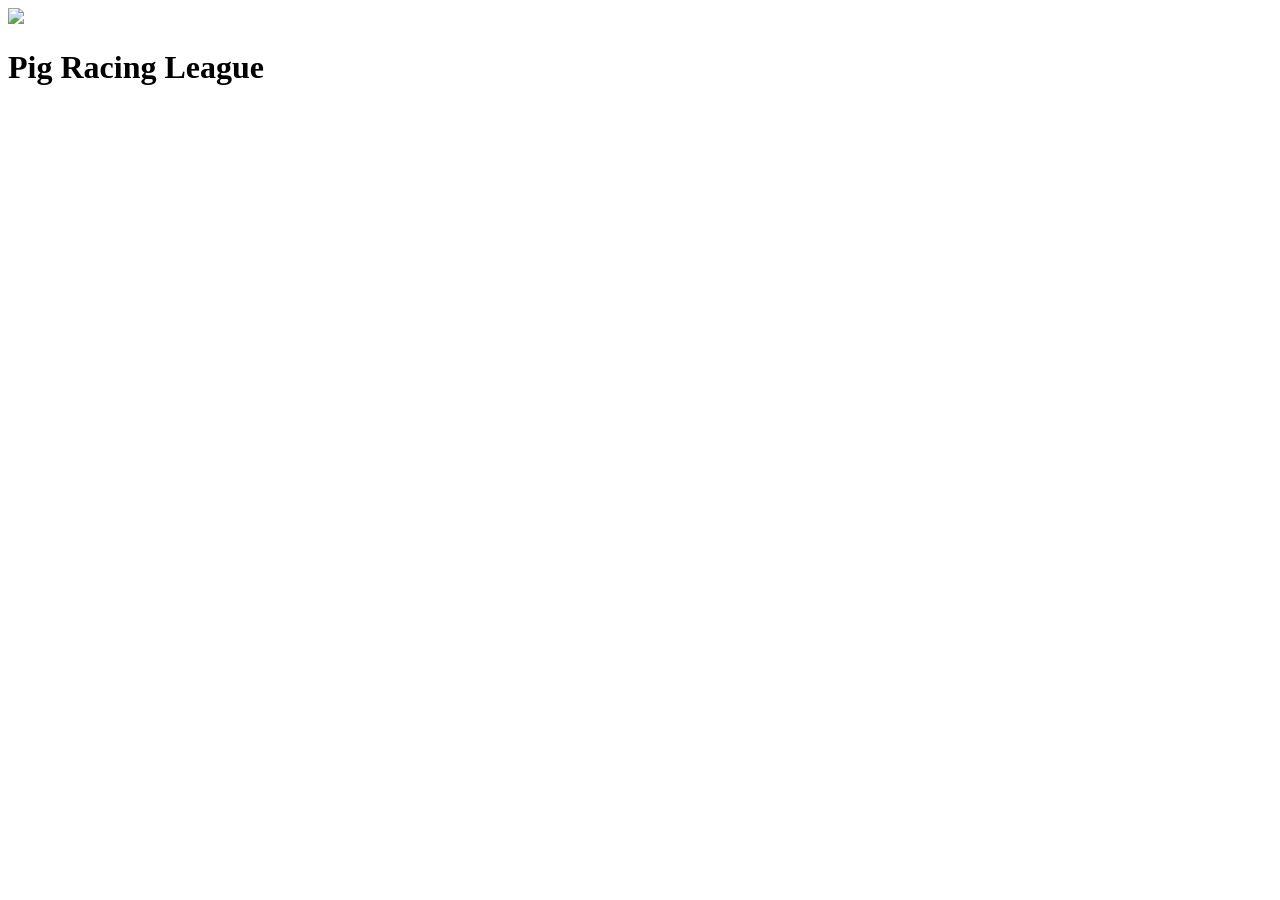
==== frontend/index.html @ b112641e "HTML Baiscs" ====
<!DOCTYPE html>
<html>
    <header>
        <title>
            Pig Racing Game
        </title>
        <link rel="icon" type="image/png" href="/frontend/img/favicon.png">
        
    <body>
        <img src="/frontend/img/prl_logo.png">
        <h1>Pig Racing League</h1>        
    </body>
</html>
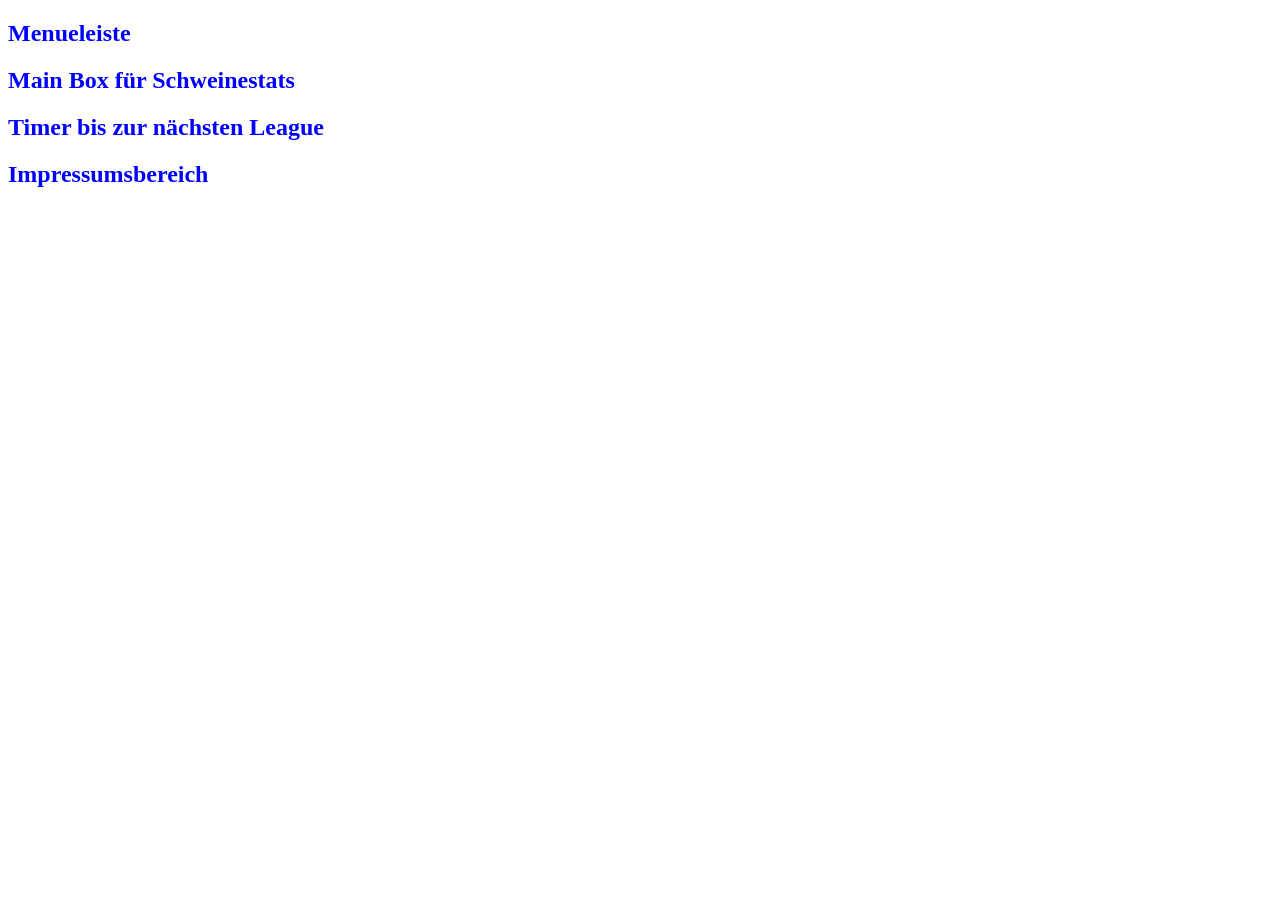
==== commit dc1b8bd2: "hmtl_setup" ====
--- a/frontend/index.html
+++ b/frontend/index.html
@@ -1,13 +1,30 @@
 <!DOCTYPE html>
 <html>
-    <header>
+    <head>
         <title>
             Pig Racing Game
         </title>
         <link rel="icon" type="image/png" href="/frontend/img/favicon.png">
-        
-    <body>
-        <img src="/frontend/img/prl_logo.png">
-        <h1>Pig Racing League</h1>        
+        <link rel="stylesheet" href="/frontend/style.css">
+    </head>
+
+    <body>      
+
+        <header>
+            <h2>Menueleiste</h2>
+        </header>
+
+        <main>
+            <h2>Main Box für Schweinestats</h2>
+        </main>
+
+        <aside>
+            <h2>Timer bis zur nächsten League</h2>
+        </aside>
+
+        <footer>
+            <h2>Impressumsbereich</h2>
+        </footer>
+
     </body>
 </html>
--- a/frontend/style.css
+++ b/frontend/style.css
@@ -0,0 +1,3 @@
+h2{
+    color: blue;
+}
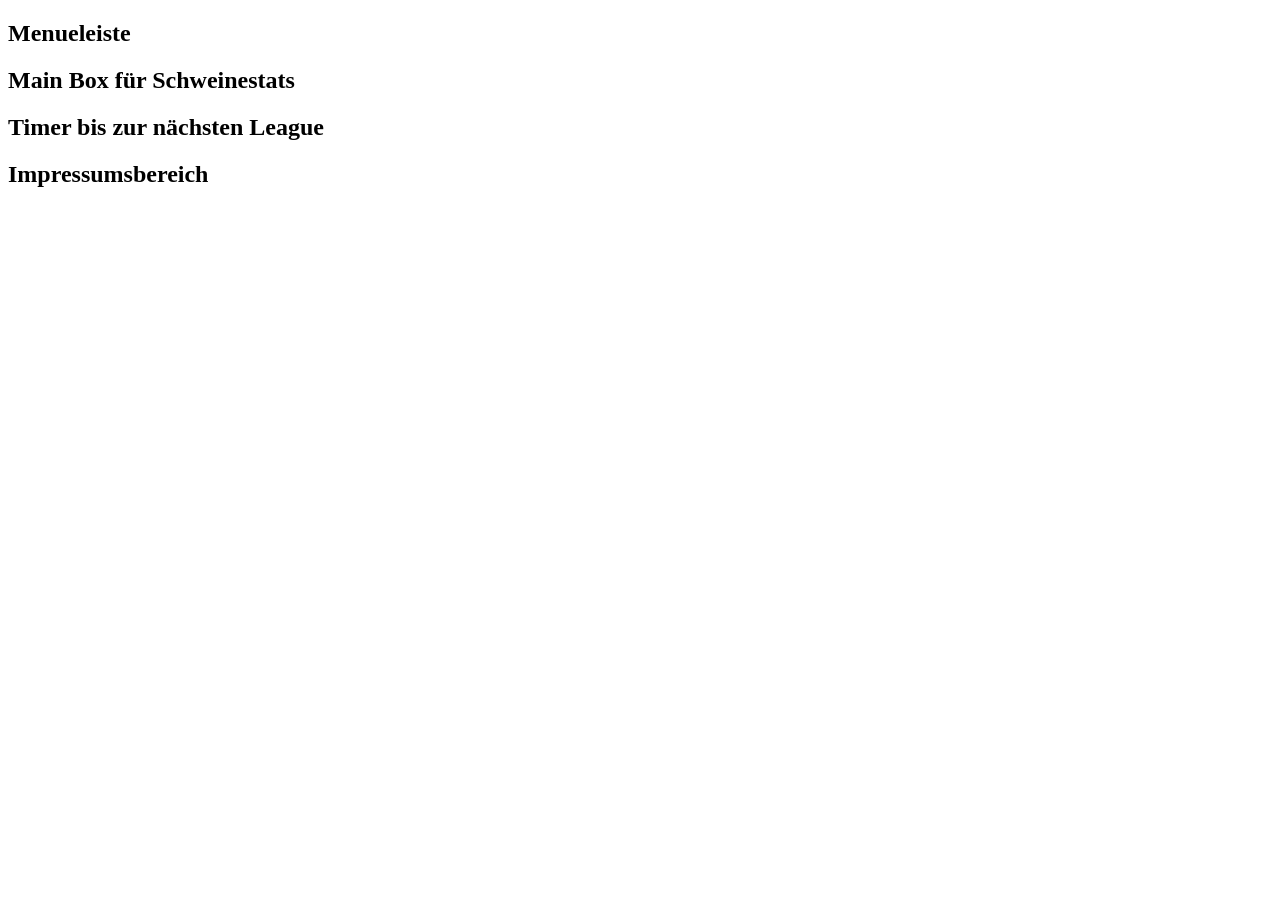
==== commit 2b151448: "png fix" ====
--- a/frontend/index.html
+++ b/frontend/index.html
@@ -4,8 +4,8 @@
         <title>
             Pig Racing Game
         </title>
-        <link rel="icon" type="image/png" href="/frontend/img/favicon.png">
-        <link rel="stylesheet" href="/frontend/style.css">
+        <link rel="icon" type="image/png" href="img/favicon.png">
+        <link rel="stylesheet" href="/style.css">
     </head>
 
     <body>      
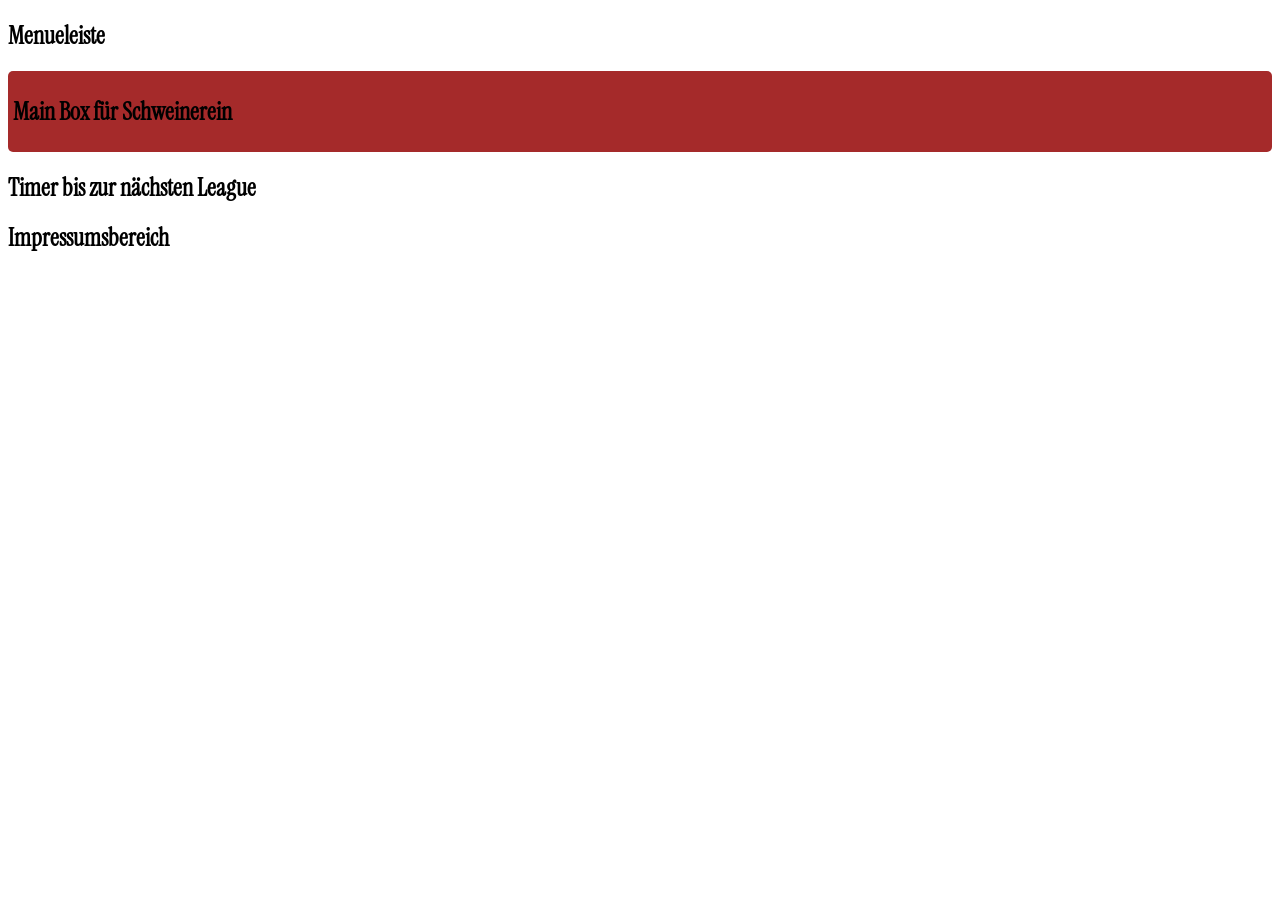
==== commit 8cca2d9c: "test_css" ====
--- a/frontend/index.html
+++ b/frontend/index.html
@@ -5,7 +5,11 @@
             Pig Racing Game
         </title>
         <link rel="icon" type="image/png" href="img/favicon.png">
-        <link rel="stylesheet" href="/style.css">
+        <link rel="stylesheet" href="./style.css">
+        
+        <link rel="preconnect" href="https://fonts.googleapis.com">
+        <link rel="preconnect" href="https://fonts.gstatic.com" crossorigin>
+        <link href="https://fonts.googleapis.com/css2?family=Instrument+Serif:ital@0;1&display=swap" rel="stylesheet">
     </head>
 
     <body>      
@@ -15,7 +19,7 @@
         </header>
 
         <main>
-            <h2>Main Box für Schweinestats</h2>
+            <h2>Main Box für Schweinerein</h2>
         </main>
 
         <aside>
--- a/frontend/style.css
+++ b/frontend/style.css
@@ -0,0 +1,22 @@
+.instrument-serif-regular {
+  font-family: "Instrument Serif", serif;
+  font-weight: 400;
+  font-style: normal;
+}
+
+.instrument-serif-regular-italic {
+  font-family: "Instrument Serif", serif;
+  font-weight: 400;
+  font-style: italic;
+}
+
+main{
+    display: flex;
+    border-radius: 5px;
+    background-color: brown;
+    padding: 5px;
+}
+
+h2{
+    font-family: Instrument Serif;
+}
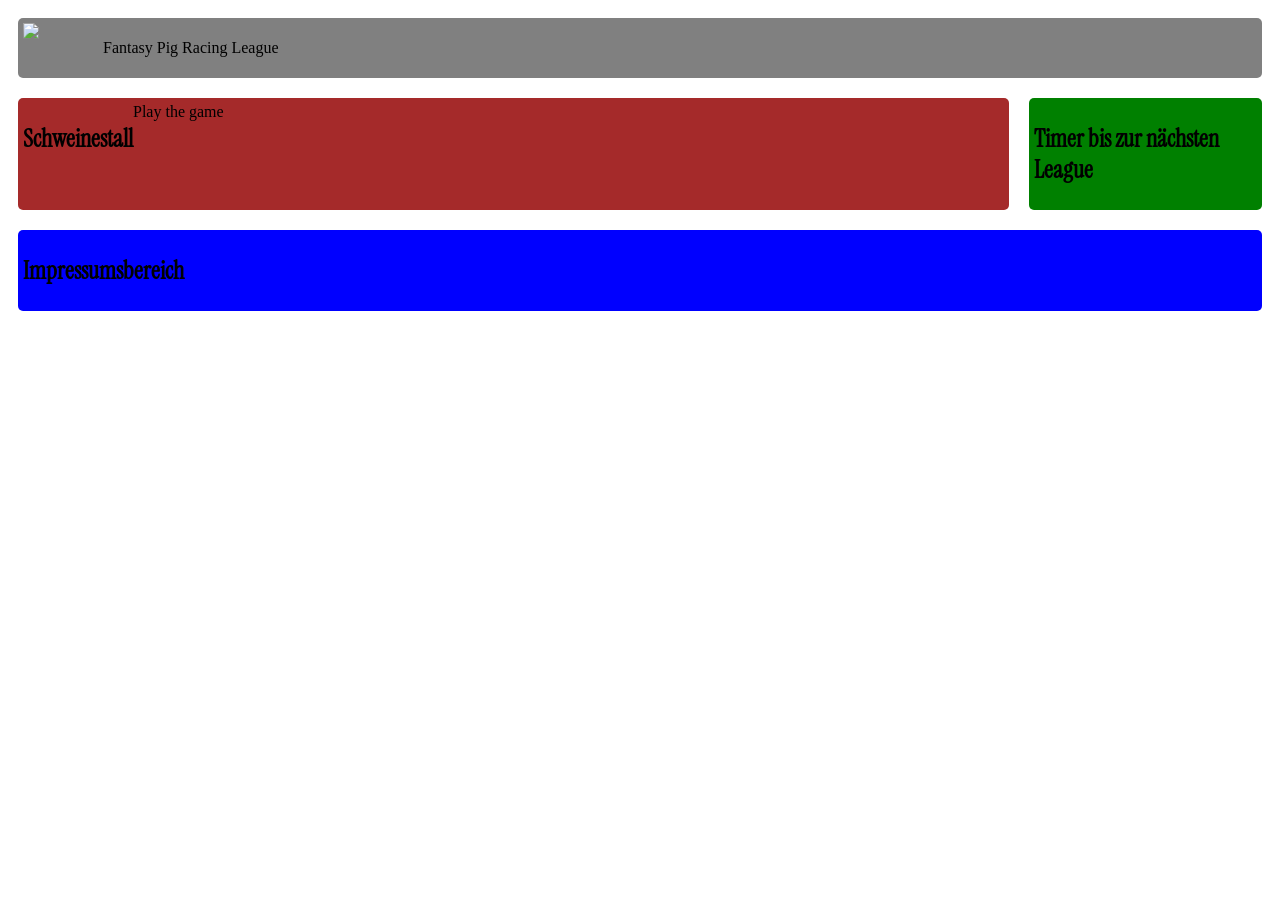
==== commit b51a961e: "Grid_tests" ====
--- a/frontend/index.html
+++ b/frontend/index.html
@@ -6,7 +6,7 @@
         </title>
         <link rel="icon" type="image/png" href="img/favicon.png">
         <link rel="stylesheet" href="./style.css">
-        
+
         <link rel="preconnect" href="https://fonts.googleapis.com">
         <link rel="preconnect" href="https://fonts.gstatic.com" crossorigin>
         <link href="https://fonts.googleapis.com/css2?family=Instrument+Serif:ital@0;1&display=swap" rel="stylesheet">
@@ -15,11 +15,13 @@
     <body>      
 
         <header>
-            <h2>Menueleiste</h2>
+            <img src="img/prl_logo.png" a="Logo" id="logo_head">
+            <p class="header_text">Fantasy Pig Racing League</p>
         </header>
 
         <main>
-            <h2>Main Box für Schweinerein</h2>
+            <h2>Schweinestall</h2>
+            <a>Play the game</a>
         </main>
 
         <aside>
--- a/frontend/style.css
+++ b/frontend/style.css
@@ -10,13 +10,50 @@
   font-style: italic;
 }
 
+body{
+    display: grid;
+    grid-template-columns: 80% 20%;
+}
+
+header{
+    grid-column: 1/3;
+    border-radius: 5px;
+    background-color: grey;
+    padding: 5px;
+    margin: 10px;
+    display: flex;
+    align-content: space-between;
+}
+
 main{
     display: flex;
     border-radius: 5px;
     background-color: brown;
     padding: 5px;
+    grid-column: 1/2;
+    margin: 10px;
+}
+
+aside{
+    grid-column: 2/3;
+    border-radius: 5px;
+    background-color: green;
+    padding: 5px;
+    margin: 10px;
+}
+
+footer{
+    grid-column: 1/3;
+    border-radius: 5px;
+    background-color: blue;
+    padding: 5px;
+    margin: 10px;
 }
 
 h2{
     font-family: Instrument Serif;
+}
+
+#logo_head{
+    width: 80px;
 }
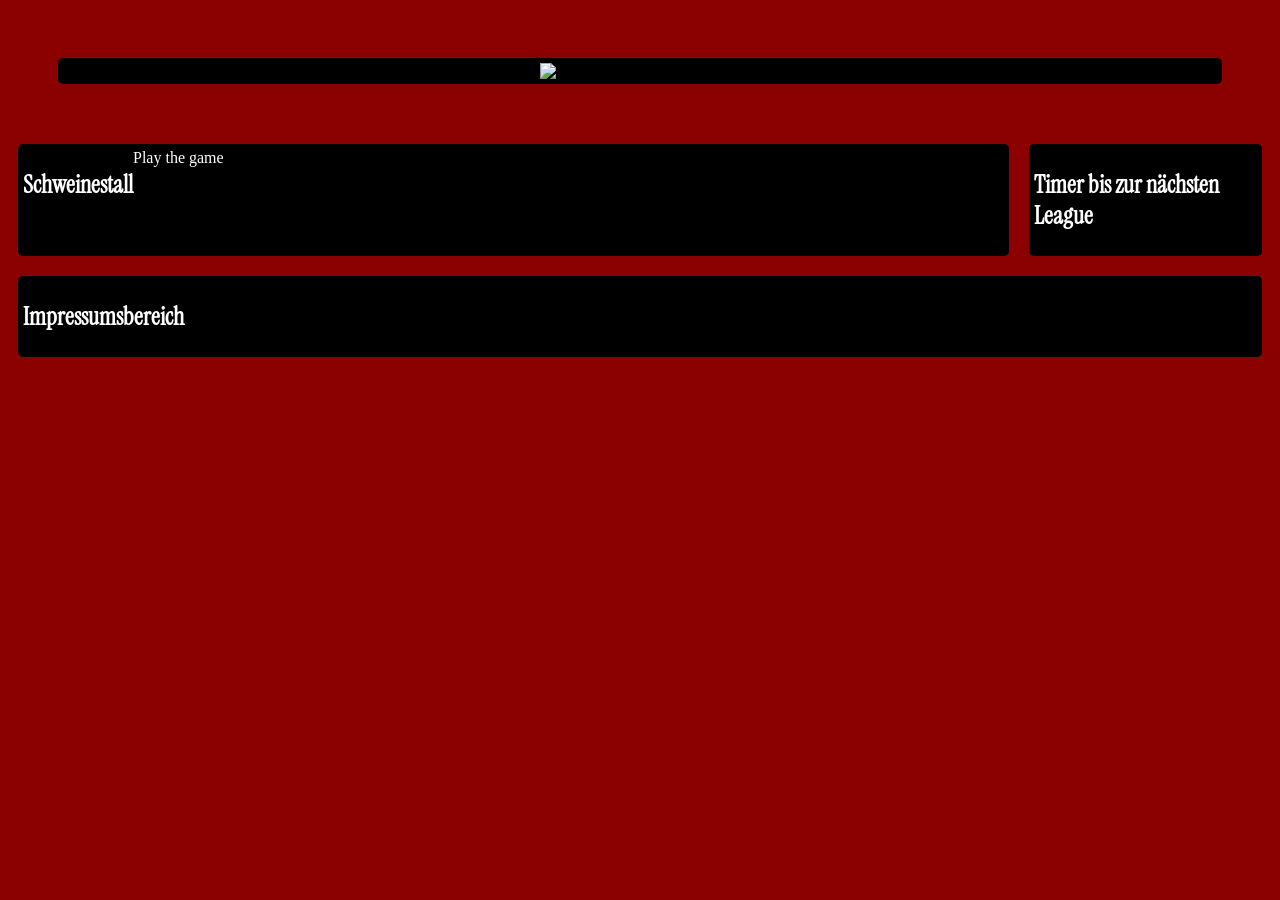
==== commit 5315fdef: "frontend: coloring" ====
--- a/frontend/index.html
+++ b/frontend/index.html
@@ -16,7 +16,6 @@
 
         <header>
             <img src="img/prl_logo.png" a="Logo" id="logo_head">
-            <p class="header_text">Fantasy Pig Racing League</p>
         </header>
 
         <main>
@@ -25,7 +24,7 @@
         </main>
 
         <aside>
-            <h2>Timer bis zur nächsten League</h2>
+            <h2>Timer bis zur n&auml;chsten League</h2>
         </aside>
 
         <footer>
--- a/frontend/style.css
+++ b/frontend/style.css
@@ -13,14 +13,16 @@
 body{
     display: grid;
     grid-template-columns: 80% 20%;
+    background-color: #8B0000;
+    color: white;
 }
 
 header{
     grid-column: 1/3;
     border-radius: 5px;
-    background-color: grey;
+    background-color: black;
     padding: 5px;
-    margin: 10px;
+    margin: 50px;
     display: flex;
     align-content: space-between;
 }
@@ -28,7 +30,7 @@
 main{
     display: flex;
     border-radius: 5px;
-    background-color: brown;
+    background-color: black;
     padding: 5px;
     grid-column: 1/2;
     margin: 10px;
@@ -37,7 +39,7 @@
 aside{
     grid-column: 2/3;
     border-radius: 5px;
-    background-color: green;
+    background-color: black;
     padding: 5px;
     margin: 10px;
 }
@@ -45,7 +47,7 @@
 footer{
     grid-column: 1/3;
     border-radius: 5px;
-    background-color: blue;
+    background-color: black;
     padding: 5px;
     margin: 10px;
 }
@@ -55,5 +57,6 @@
 }
 
 #logo_head{
-    width: 80px;
+    margin: auto;
+    width: 200px;
 }
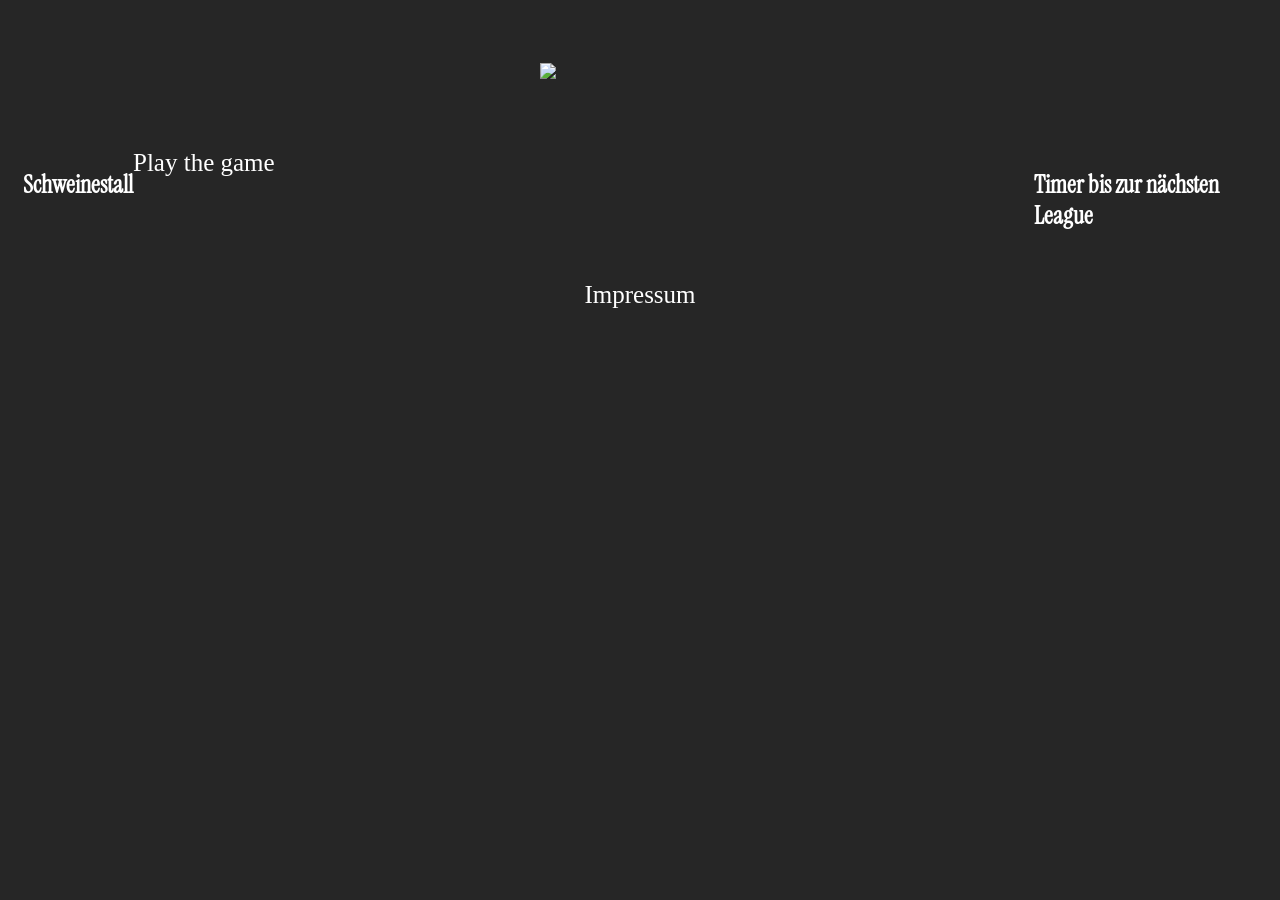
==== commit 917ef4af: "feat: Impressum" ====
--- a/frontend/index.html
+++ b/frontend/index.html
@@ -28,7 +28,7 @@
         </aside>
 
         <footer>
-            <h2>Impressumsbereich</h2>
+            <a href="https://www.youtube.com/watch?v=dQw4w9WgXcQ&list=RDdQw4w9WgXcQ&start_radio=1">Impressum</a>
         </footer>
 
     </body>
--- a/frontend/style.css
+++ b/frontend/style.css
@@ -13,14 +13,13 @@
 body{
     display: grid;
     grid-template-columns: 80% 20%;
-    background-color: #8B0000;
+    background-color: #262626;
     color: white;
 }
 
 header{
     grid-column: 1/3;
     border-radius: 5px;
-    background-color: black;
     padding: 5px;
     margin: 50px;
     display: flex;
@@ -30,7 +29,6 @@
 main{
     display: flex;
     border-radius: 5px;
-    background-color: black;
     padding: 5px;
     grid-column: 1/2;
     margin: 10px;
@@ -39,7 +37,6 @@
 aside{
     grid-column: 2/3;
     border-radius: 5px;
-    background-color: black;
     padding: 5px;
     margin: 10px;
 }
@@ -47,9 +44,9 @@
 footer{
     grid-column: 1/3;
     border-radius: 5px;
-    background-color: black;
     padding: 5px;
     margin: 10px;
+    text-align: center;
 }
 
 h2{
@@ -59,4 +56,15 @@
 #logo_head{
     margin: auto;
     width: 200px;
+}
+
+a{
+    color: white;
+    text-decoration: none;
+    font-size: 25px;
+}
+
+a:hover{
+    text-decoration: underline;
+    color: orangered;
 }
